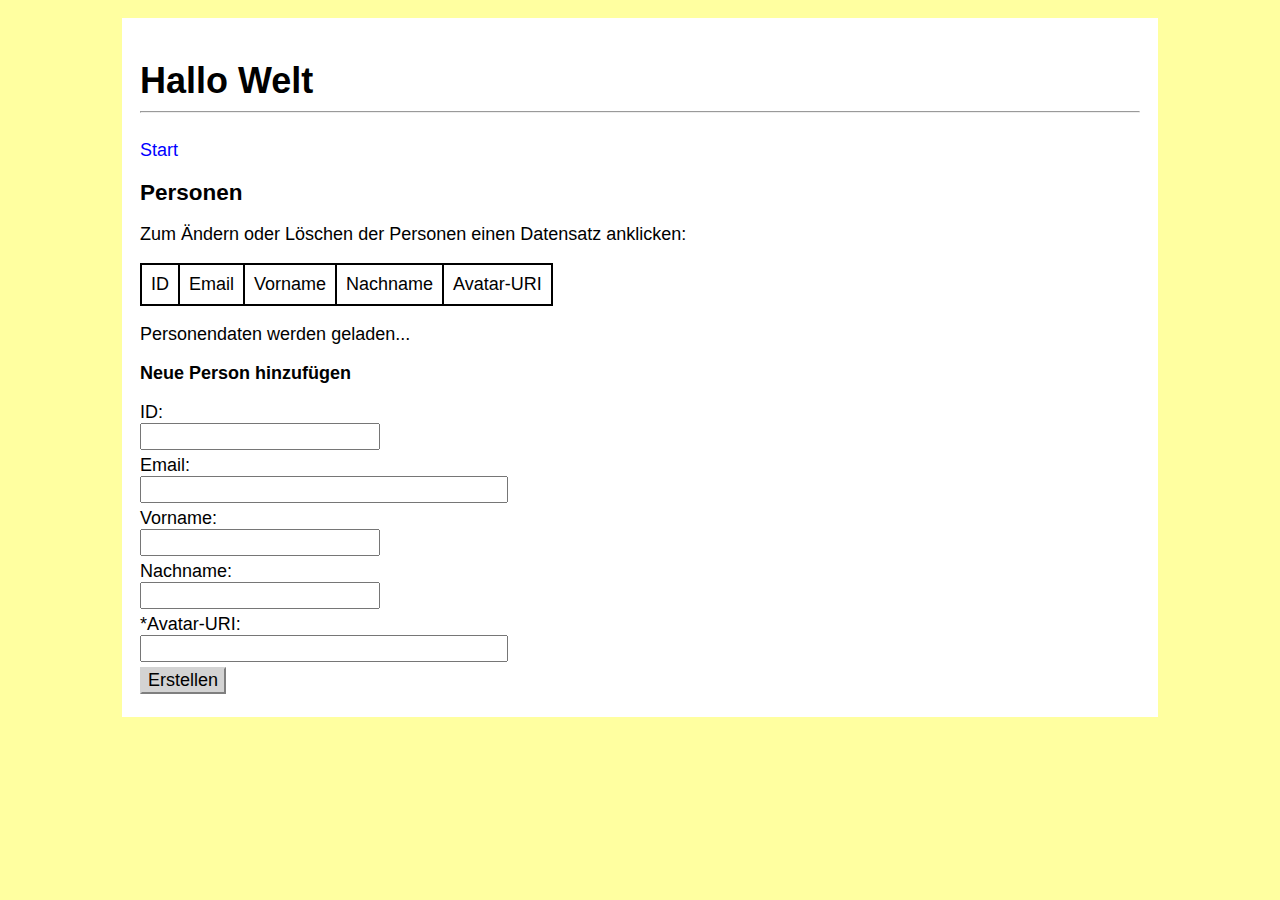
==== person_form.html @ a972e99f "Merge pull request #9 from janniklas-krueger/feature" ====
<!DOCTYPE html>
<html lang="de">
<head>
    <meta charset="UTF-8">
    <link href="portfolio.css" type="text/css" rel="stylesheet">
    <title>Hallo Welt</title>
</head>
<body>
<div id="wrapper">
    <header>
        <h1>Hallo Welt</h1>
        <hr id="h1-hr"/>
    </header>

    <nav><a href="index.html">Start</a></nav>

    <main>
        <h2>Personen</h2>
        <p>Zum Ändern oder Löschen der Personen einen Datensatz anklicken:</p>
        <table id="persontabelle">
            <thead>
                <tr id="persontabelle_headrow">
                    <td data-fieldtype="id">ID</td>
                    <td data-fieldtype="email">Email</td>
                    <td data-fieldtype="first_name">Vorname</td>
                    <td data-fieldtype="last_name">Nachname</td>
                    <td data-fieldtype="avatar">Avatar-URI</td>
                </tr>
            </thead>
            <tbody id="persontabelle_body">
            </tbody>
        </table>
        <p id="info">Personendaten werden geladen...</p>
        <h3 id="formTitel">Neue Person hinzuf&uuml;gen</h3>
        <form id="personform">
            <label for="id">ID:</label><br />
            <input type="text" id="id" class="field"><br />

            <label for="email">Email:</label><br />
            <input type="text" id="email" class="field"><br />

            <label for="first_name">Vorname:</label><br />
            <input type="text" id="first_name" class="field"><br />

            <label for="last_name">Nachname:</label><br />
            <input type="text" id="last_name" class="field"><br />

            <label for="avatar">*Avatar-URI:</label><br />
            <input type="text" id="avatar" class="field"><br />
            <img src="" id="avatar_img"/>

            <button id="send_button">Erstellen</button>
            <button id="delete_button_inactive" type="button">Löschen</button>
        </form>
    </main>
</div>
<script src="person_form.js"></script>
</body>
</html>
---- portfolio.css ----
* {
  font-size: 18px;
  font-family: sans-serif;
}

body {
  margin: 0;
  background-color: #ffffa0;
}

#wrapper {
  max-width: 1000px;
  margin: 1em auto;
  background-color: #ffffff;
  padding: 1em;
}

a {
  text-decoration: none;
  color: blue;
}

a:hover {
  color: silver;
}

h1 {
  font-size: 2em;
  margin-bottom: 0;
}

h1:hover {
    cursor: pointer;
}

#h1-hr {
  margin-bottom: 1.5em;
}

h2 {
  font-size: 1.25em;
}

form {
  position: relative;
}

form * {
  margin-bottom: 5px;
}

#email, #avatar {
  width: 20em;
}

#avatar_img {
  position: absolute;
  width: 128px;
  left: 25em;
  top: 0;
  margin: 0;
}

button:hover {
  cursor: pointer;
}

#send_button, #confirm_no {
  background-color: lightgrey;
  border-color: lightgrey;
}

#delete_button, #confirm_yes {
  background-color: red;
  border-color: red;
}

#delete_button_inactive {
  visibility: hidden;
}

/* Tabelle */

#persontabelle {
  border-collapse: collapse;
}

#persontabelle thead {
  text-align: center;
}

#persontabelle * {
  border: solid 2px;
  padding: 0.5em;
}

#persontabelle img {
  border: 0;
  padding: 0;
  width: 64px;
}

#persontabelle tbody tr {
  cursor: pointer;
}

#select {
  background-color: blue;
  color: white;
}
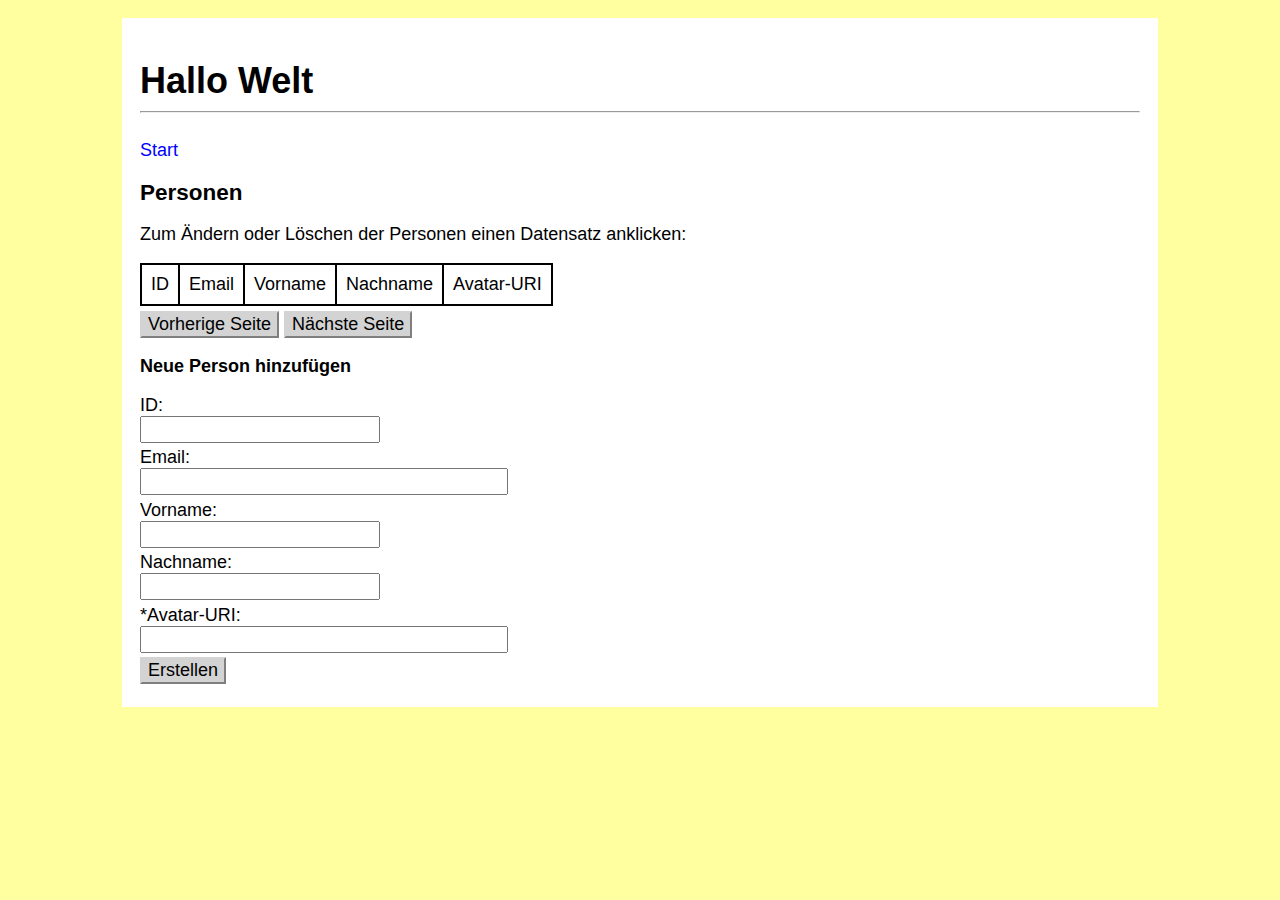
==== commit 1bf863f9: "Durch Tabelle blättern 1" ====
--- a/person_form.html
+++ b/person_form.html
@@ -19,7 +19,7 @@
         <p>Zum Ändern oder Löschen der Personen einen Datensatz anklicken:</p>
         <table id="persontabelle">
             <thead>
-                <tr id="persontabelle_headrow">
+                <tr id="person-tablehead-row">
                     <td data-fieldtype="id">ID</td>
                     <td data-fieldtype="email">Email</td>
                     <td data-fieldtype="first_name">Vorname</td>
@@ -27,11 +27,15 @@
                     <td data-fieldtype="avatar">Avatar-URI</td>
                 </tr>
             </thead>
-            <tbody id="persontabelle_body">
+            <tbody id="person-tablebody">
             </tbody>
         </table>
-        <p id="info">Personendaten werden geladen...</p>
-        <h3 id="formTitel">Neue Person hinzuf&uuml;gen</h3>
+        <p id="load-info">Personendaten werden geladen...</p>
+        <button id="last-page" class="std-button" type="button">Vorherige Seite</button>
+        <button id="next-page" class="std-button" type="button">Nächste Seite</button>
+
+
+        <h3 id="form-title">Neue Person hinzuf&uuml;gen</h3>
         <form id="personform">
             <label for="id">ID:</label><br />
             <input type="text" id="id" class="field"><br />
@@ -49,8 +53,12 @@
             <input type="text" id="avatar" class="field"><br />
             <img src="" id="avatar_img"/>
 
-            <button id="send_button">Erstellen</button>
-            <button id="delete_button_inactive" type="button">Löschen</button>
+            <button id="send-button" class="std-button" type="button">Erstellen</button>
+            <button id="delete-button" type="button">Löschen</button>
+
+            <p id="pers-delete-text">Wirklich löschen?</p>
+            <button id="pers-delete-yes" type="button">Ja</button>
+            <button id="pers-delete-no" class="std-button" type="button">Nein</button>
         </form>
     </main>
 </div>
--- a/portfolio.css
+++ b/portfolio.css
@@ -46,7 +46,7 @@
 }
 
 form * {
-  margin-bottom: 5px;
+  margin-bottom: 0.25em;
 }
 
 #email, #avatar {
@@ -65,24 +65,21 @@
   cursor: pointer;
 }
 
-#send_button, #confirm_no {
+.std-button {
   background-color: lightgrey;
   border-color: lightgrey;
 }
 
-#delete_button, #confirm_yes {
+#delete-button, #pers-delete-yes {
   background-color: red;
   border-color: red;
-}
-
-#delete_button_inactive {
-  visibility: hidden;
 }
 
 /* Tabelle */
 
 #persontabelle {
   border-collapse: collapse;
+  margin-bottom: 0.25em;
 }
 
 #persontabelle thead {
@@ -97,14 +94,14 @@
 #persontabelle img {
   border: 0;
   padding: 0;
-  width: 64px;
+  height: 64px;
 }
 
 #persontabelle tbody tr {
   cursor: pointer;
 }
 
-#select {
+.select {
   background-color: blue;
   color: white;
 }
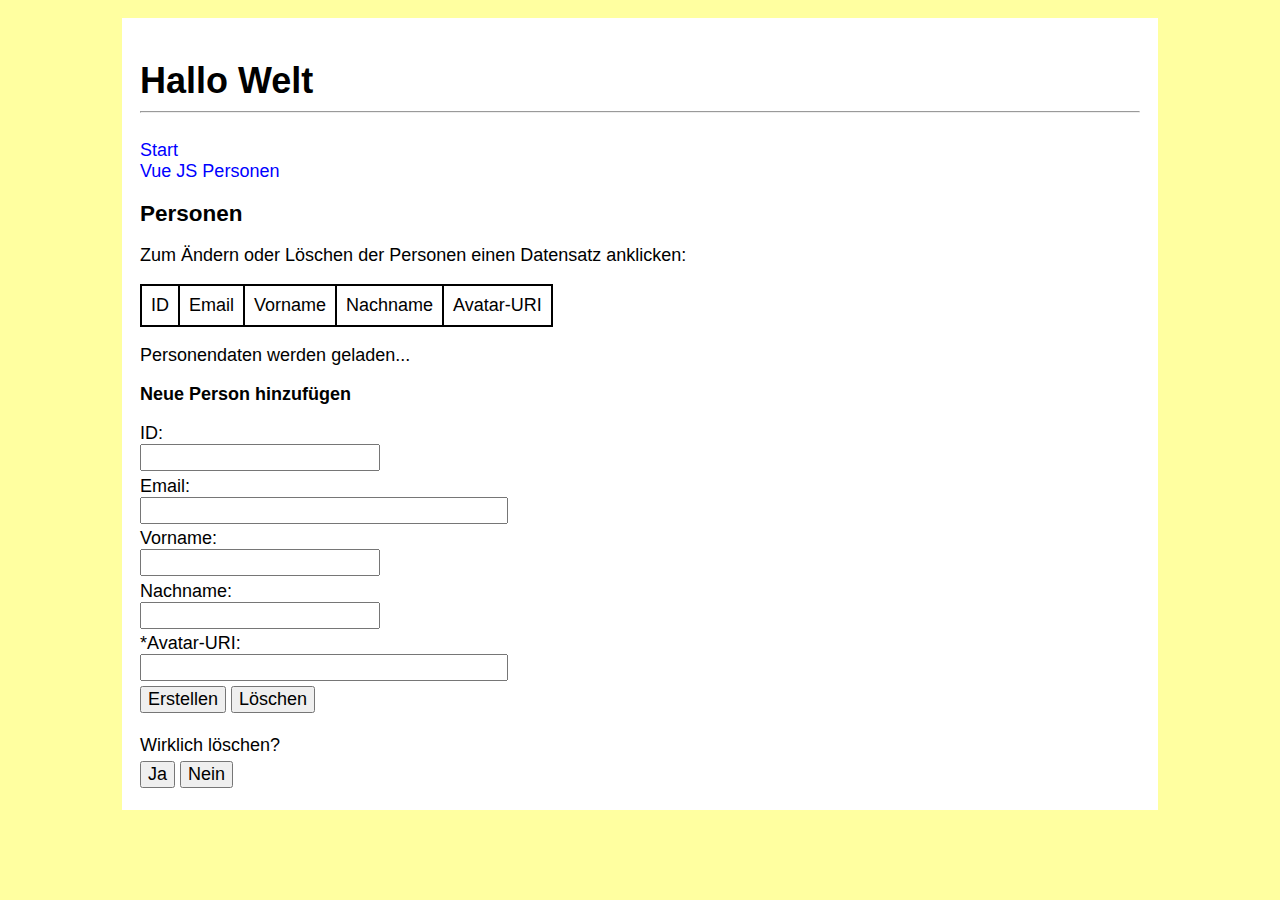
==== commit cdac53e5: "Neues Formular, Neue js-datei" ====
--- a/person_form.html
+++ b/person_form.html
@@ -12,14 +12,17 @@
         <hr id="h1-hr"/>
     </header>
 
-    <nav><a href="index.html">Start</a></nav>
+    <nav>
+        <a href="index.html">Start</a> <br />
+        <a href="vuejs_person_form.html">Vue JS Personen</a>
+    </nav>
 
     <main>
         <h2>Personen</h2>
         <p>Zum Ändern oder Löschen der Personen einen Datensatz anklicken:</p>
         <table id="persontabelle">
             <thead>
-                <tr id="person-tablehead-row">
+                <tr id="persontabelle_headrow">
                     <td data-fieldtype="id">ID</td>
                     <td data-fieldtype="email">Email</td>
                     <td data-fieldtype="first_name">Vorname</td>
@@ -27,15 +30,11 @@
                     <td data-fieldtype="avatar">Avatar-URI</td>
                 </tr>
             </thead>
-            <tbody id="person-tablebody">
+            <tbody id="persontabelle_body">
             </tbody>
         </table>
-        <p id="load-info">Personendaten werden geladen...</p>
-        <button id="last-page" class="std-button" type="button">Vorherige Seite</button>
-        <button id="next-page" class="std-button" type="button">Nächste Seite</button>
-
-
-        <h3 id="form-title">Neue Person hinzuf&uuml;gen</h3>
+        <p id="info">Personendaten werden geladen...</p>
+        <h3 id="formTitel">Neue Person hinzuf&uuml;gen</h3>
         <form id="personform">
             <label for="id">ID:</label><br />
             <input type="text" id="id" class="field"><br />
@@ -53,12 +52,12 @@
             <input type="text" id="avatar" class="field"><br />
             <img src="" id="avatar_img"/>
 
-            <button id="send-button" class="std-button" type="button">Erstellen</button>
-            <button id="delete-button" type="button">Löschen</button>
+            <button id="send_button" type="button">Erstellen</button>
+            <button id="delete_button" type="button">Löschen</button>
 
-            <p id="pers-delete-text">Wirklich löschen?</p>
-            <button id="pers-delete-yes" type="button">Ja</button>
-            <button id="pers-delete-no" class="std-button" type="button">Nein</button>
+            <p id="delete_confirm_text">Wirklich löschen?</p>
+            <button id="confirm_yes" type="button">Ja</button>
+            <button id="confirm_no" type="button">Nein</button>
         </form>
     </main>
 </div>
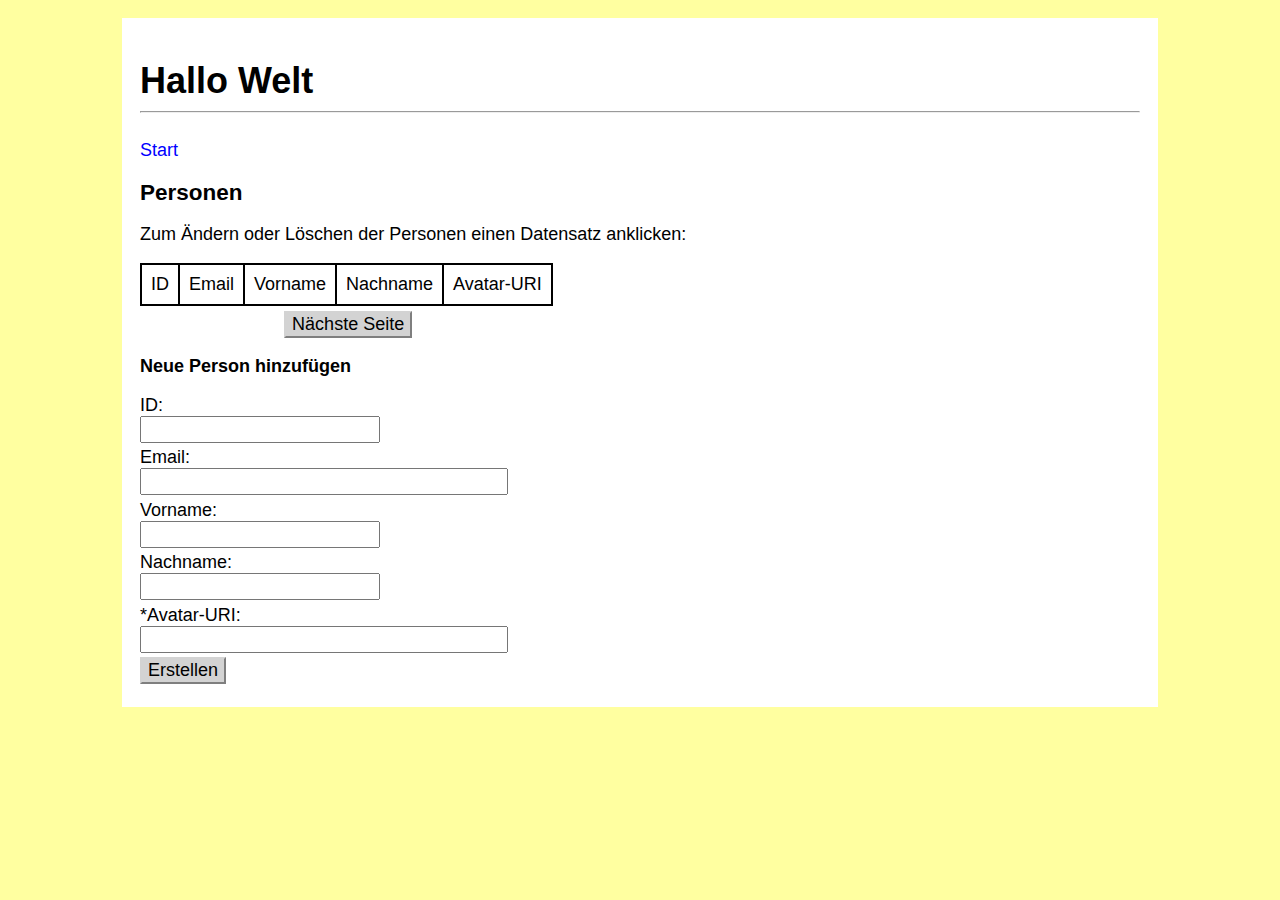
==== commit fd7a9688: "Durch Tabelle blättern - fertig" ====
--- a/person_form.html
+++ b/person_form.html
@@ -12,17 +12,14 @@
         <hr id="h1-hr"/>
     </header>
 
-    <nav>
-        <a href="index.html">Start</a> <br />
-        <a href="vuejs_person_form.html">Vue JS Personen</a>
-    </nav>
+    <nav><a href="index.html">Start</a></nav>
 
     <main>
         <h2>Personen</h2>
         <p>Zum Ändern oder Löschen der Personen einen Datensatz anklicken:</p>
         <table id="persontabelle">
             <thead>
-                <tr id="persontabelle_headrow">
+                <tr id="person-tablehead-row">
                     <td data-fieldtype="id">ID</td>
                     <td data-fieldtype="email">Email</td>
                     <td data-fieldtype="first_name">Vorname</td>
@@ -30,11 +27,15 @@
                     <td data-fieldtype="avatar">Avatar-URI</td>
                 </tr>
             </thead>
-            <tbody id="persontabelle_body">
+            <tbody id="person-tablebody">
             </tbody>
         </table>
-        <p id="info">Personendaten werden geladen...</p>
-        <h3 id="formTitel">Neue Person hinzuf&uuml;gen</h3>
+        <p id="load-info">Personendaten werden geladen...</p>
+        <button id="prior-page" class="std-button" type="button">Vorherige Seite</button>
+        <button id="next-page" class="std-button" type="button">Nächste Seite</button>
+
+
+        <h3 id="form-title">Neue Person hinzuf&uuml;gen</h3>
         <form id="personform">
             <label for="id">ID:</label><br />
             <input type="text" id="id" class="field"><br />
@@ -52,12 +53,12 @@
             <input type="text" id="avatar" class="field"><br />
             <img src="" id="avatar_img"/>
 
-            <button id="send_button" type="button">Erstellen</button>
-            <button id="delete_button" type="button">Löschen</button>
+            <button id="send-button" class="std-button" type="button">Erstellen</button>
+            <button id="delete-button" type="button">Löschen</button>
 
-            <p id="delete_confirm_text">Wirklich löschen?</p>
-            <button id="confirm_yes" type="button">Ja</button>
-            <button id="confirm_no" type="button">Nein</button>
+            <p id="pers-delete-text">Wirklich löschen?</p>
+            <button id="pers-delete-yes" type="button">Ja</button>
+            <button id="pers-delete-no" class="std-button" type="button">Nein</button>
         </form>
     </main>
 </div>
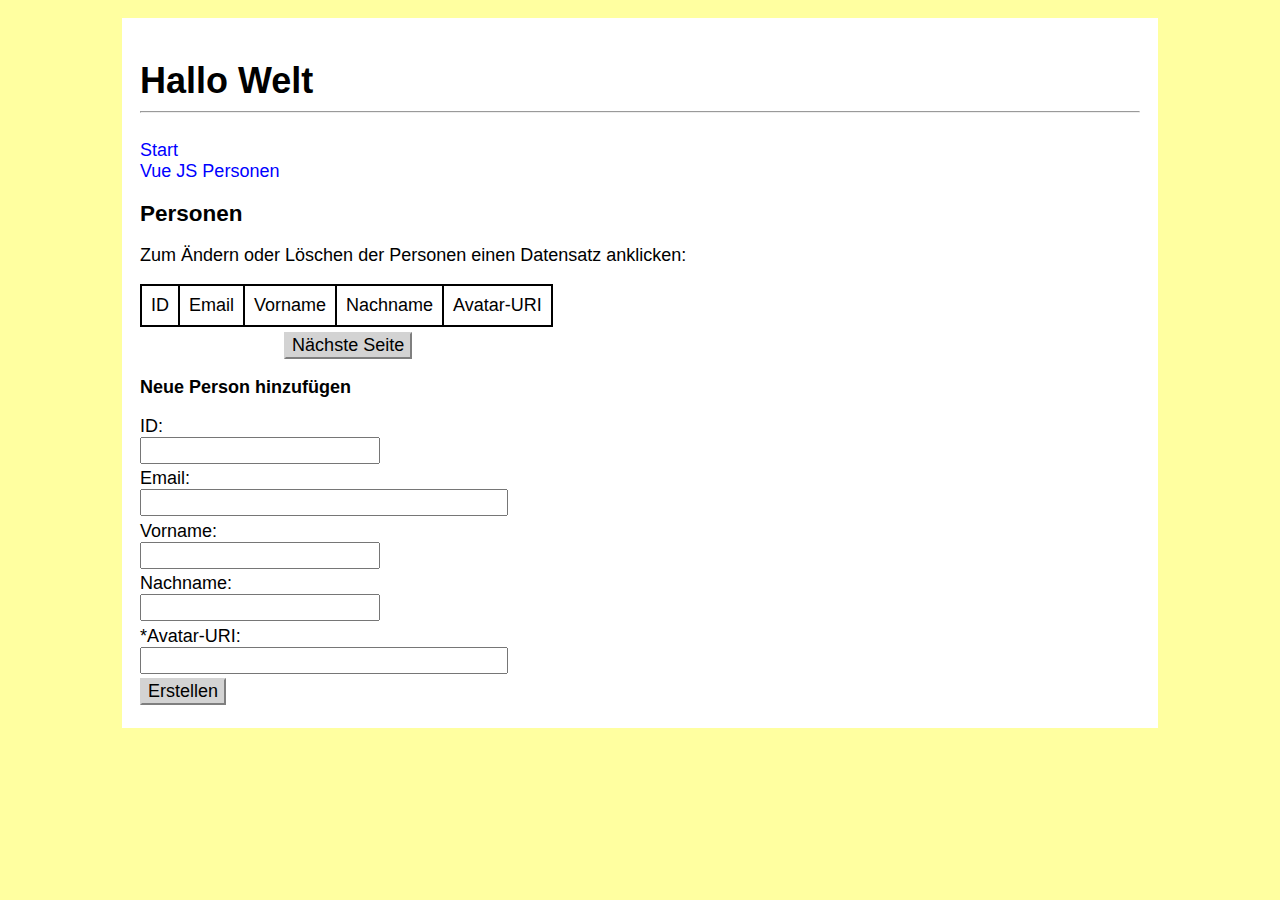
==== commit 04731d37: "Merge branch 'develop' into PersonFormVueJS" ====
--- a/person_form.html
+++ b/person_form.html
@@ -12,7 +12,10 @@
         <hr id="h1-hr"/>
     </header>
 
-    <nav><a href="index.html">Start</a></nav>
+    <nav>
+        <a href="index.html">Start</a> <br />
+        <a href="vuejs_person_form.html">Vue JS Personen</a>
+    </nav>
 
     <main>
         <h2>Personen</h2>
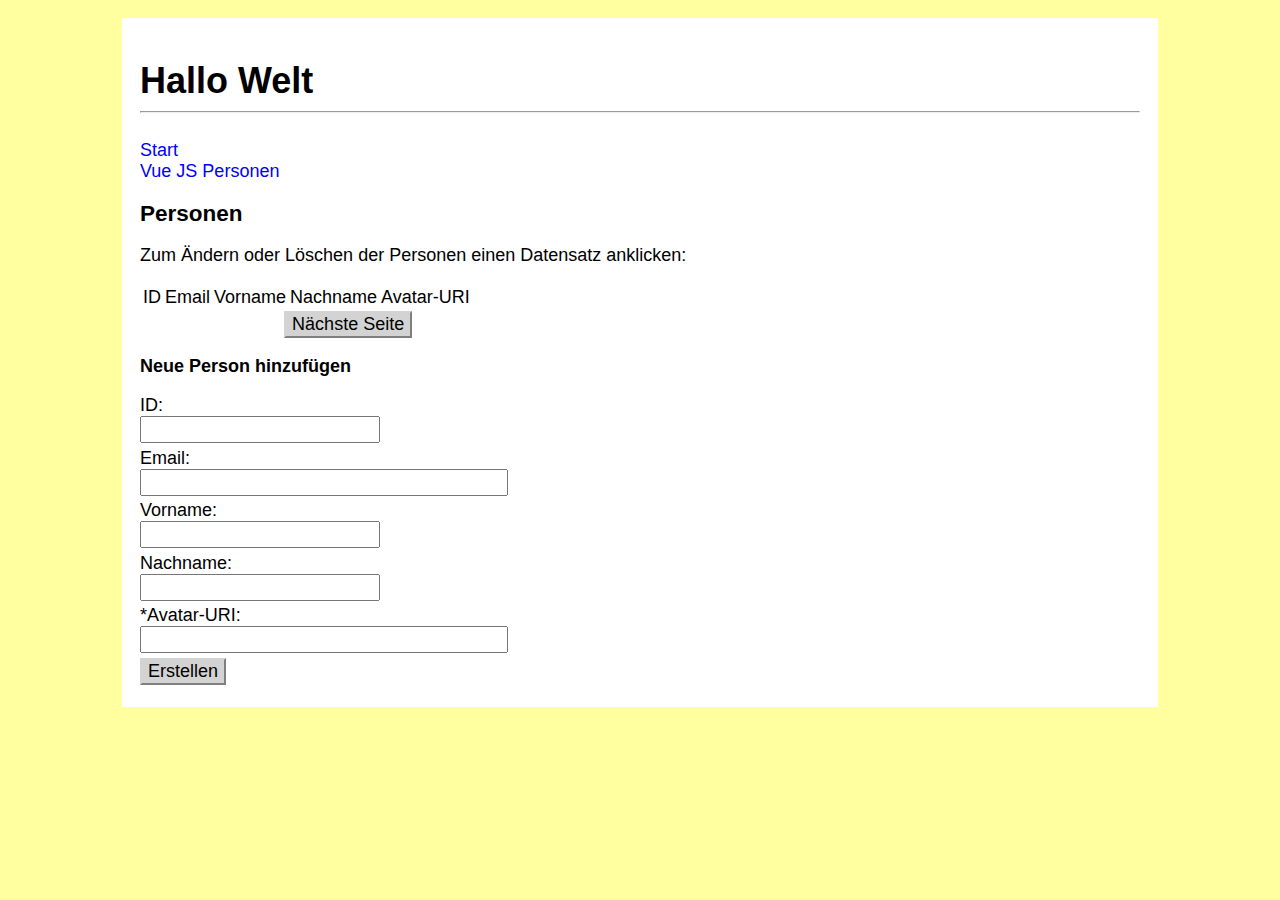
==== commit 53a7b4e0: "'data-fieldtype' durch 'data-fieldname' ersetzen" ====
--- a/person_form.html
+++ b/person_form.html
@@ -20,14 +20,14 @@
     <main>
         <h2>Personen</h2>
         <p>Zum Ändern oder Löschen der Personen einen Datensatz anklicken:</p>
-        <table id="persontabelle">
+        <table id="person-table">
             <thead>
                 <tr id="person-tablehead-row">
-                    <td data-fieldtype="id">ID</td>
-                    <td data-fieldtype="email">Email</td>
-                    <td data-fieldtype="first_name">Vorname</td>
-                    <td data-fieldtype="last_name">Nachname</td>
-                    <td data-fieldtype="avatar">Avatar-URI</td>
+                    <td data-fieldname="id">ID</td>
+                    <td data-fieldname="email">Email</td>
+                    <td data-fieldname="first_name">Vorname</td>
+                    <td data-fieldname="last_name">Nachname</td>
+                    <td data-fieldname="avatar">Avatar-URI</td>
                 </tr>
             </thead>
             <tbody id="person-tablebody">
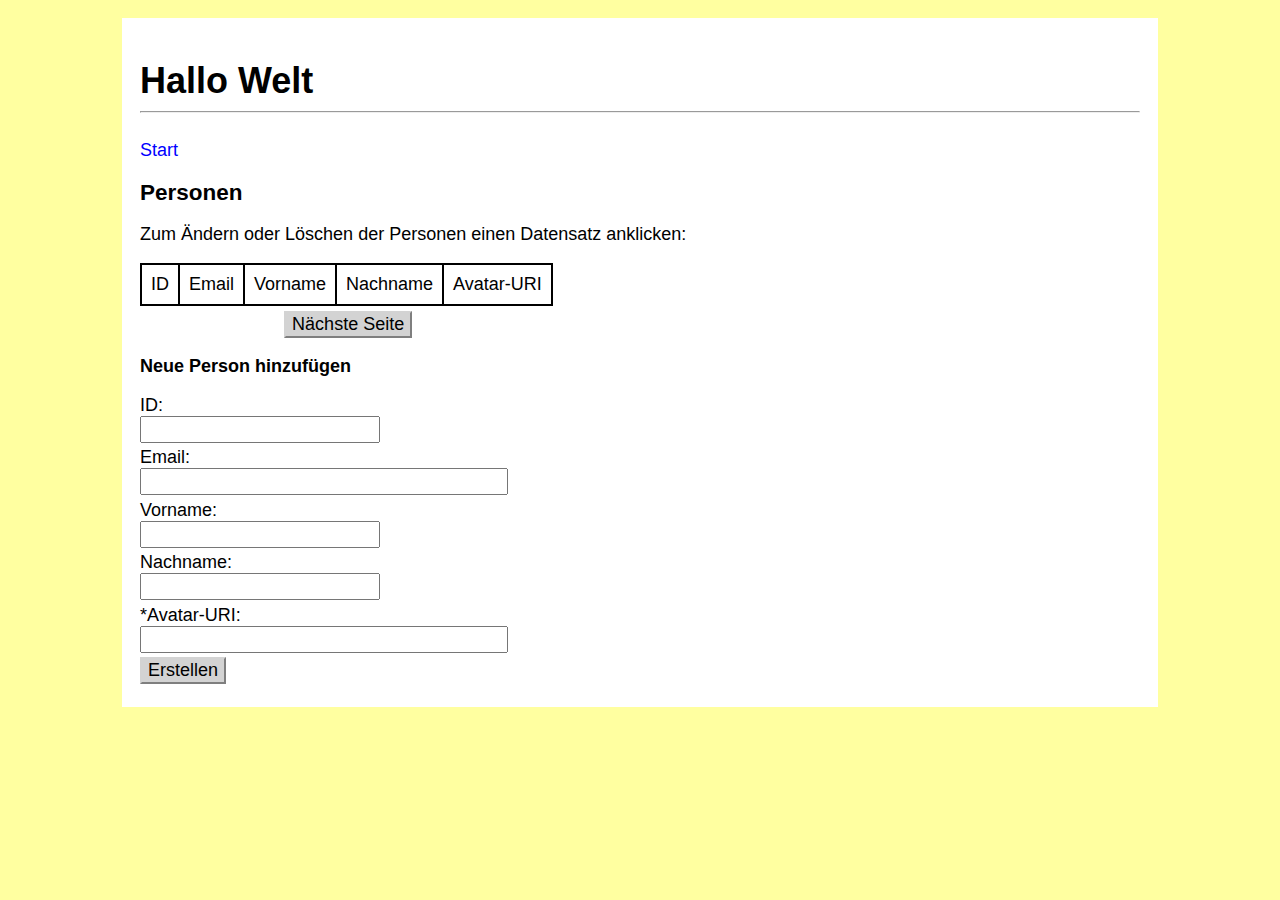
==== commit c0b7b0cc: "Merge b923b04d27bca4d0afe2efec37e6c98594971505 into 7fd8178b4843b37e4f9b23d877f1529847b15c4c" ====
--- a/person_form.html
+++ b/person_form.html
@@ -12,22 +12,19 @@
         <hr id="h1-hr"/>
     </header>
 
-    <nav>
-        <a href="index.html">Start</a> <br />
-        <a href="vuejs_person_form.html">Vue JS Personen</a>
-    </nav>
+    <nav><a href="index.html">Start</a></nav>
 
     <main>
         <h2>Personen</h2>
         <p>Zum Ändern oder Löschen der Personen einen Datensatz anklicken:</p>
-        <table id="person-table">
+        <table id="persontabelle">
             <thead>
                 <tr id="person-tablehead-row">
-                    <td data-fieldname="id">ID</td>
-                    <td data-fieldname="email">Email</td>
-                    <td data-fieldname="first_name">Vorname</td>
-                    <td data-fieldname="last_name">Nachname</td>
-                    <td data-fieldname="avatar">Avatar-URI</td>
+                    <td data-fieldtype="id">ID</td>
+                    <td data-fieldtype="email">Email</td>
+                    <td data-fieldtype="first_name">Vorname</td>
+                    <td data-fieldtype="last_name">Nachname</td>
+                    <td data-fieldtype="avatar">Avatar-URI</td>
                 </tr>
             </thead>
             <tbody id="person-tablebody">
